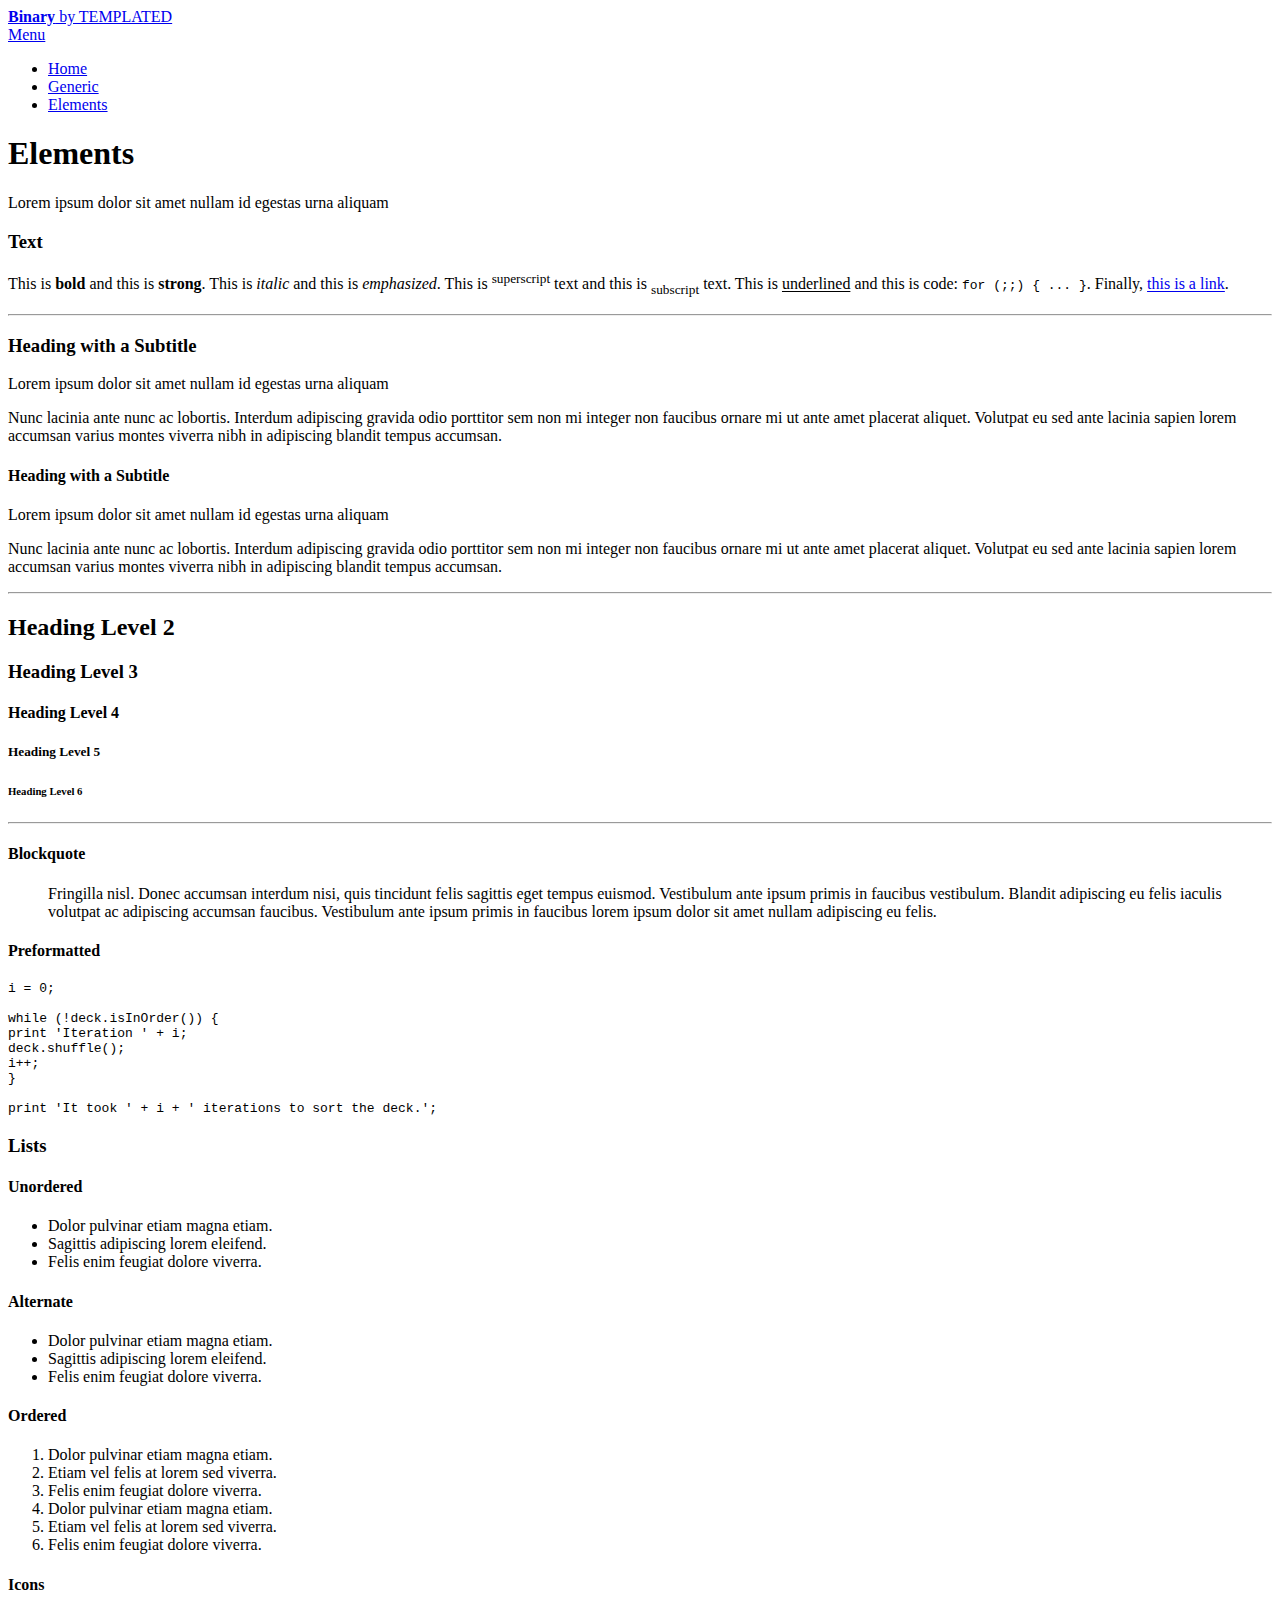
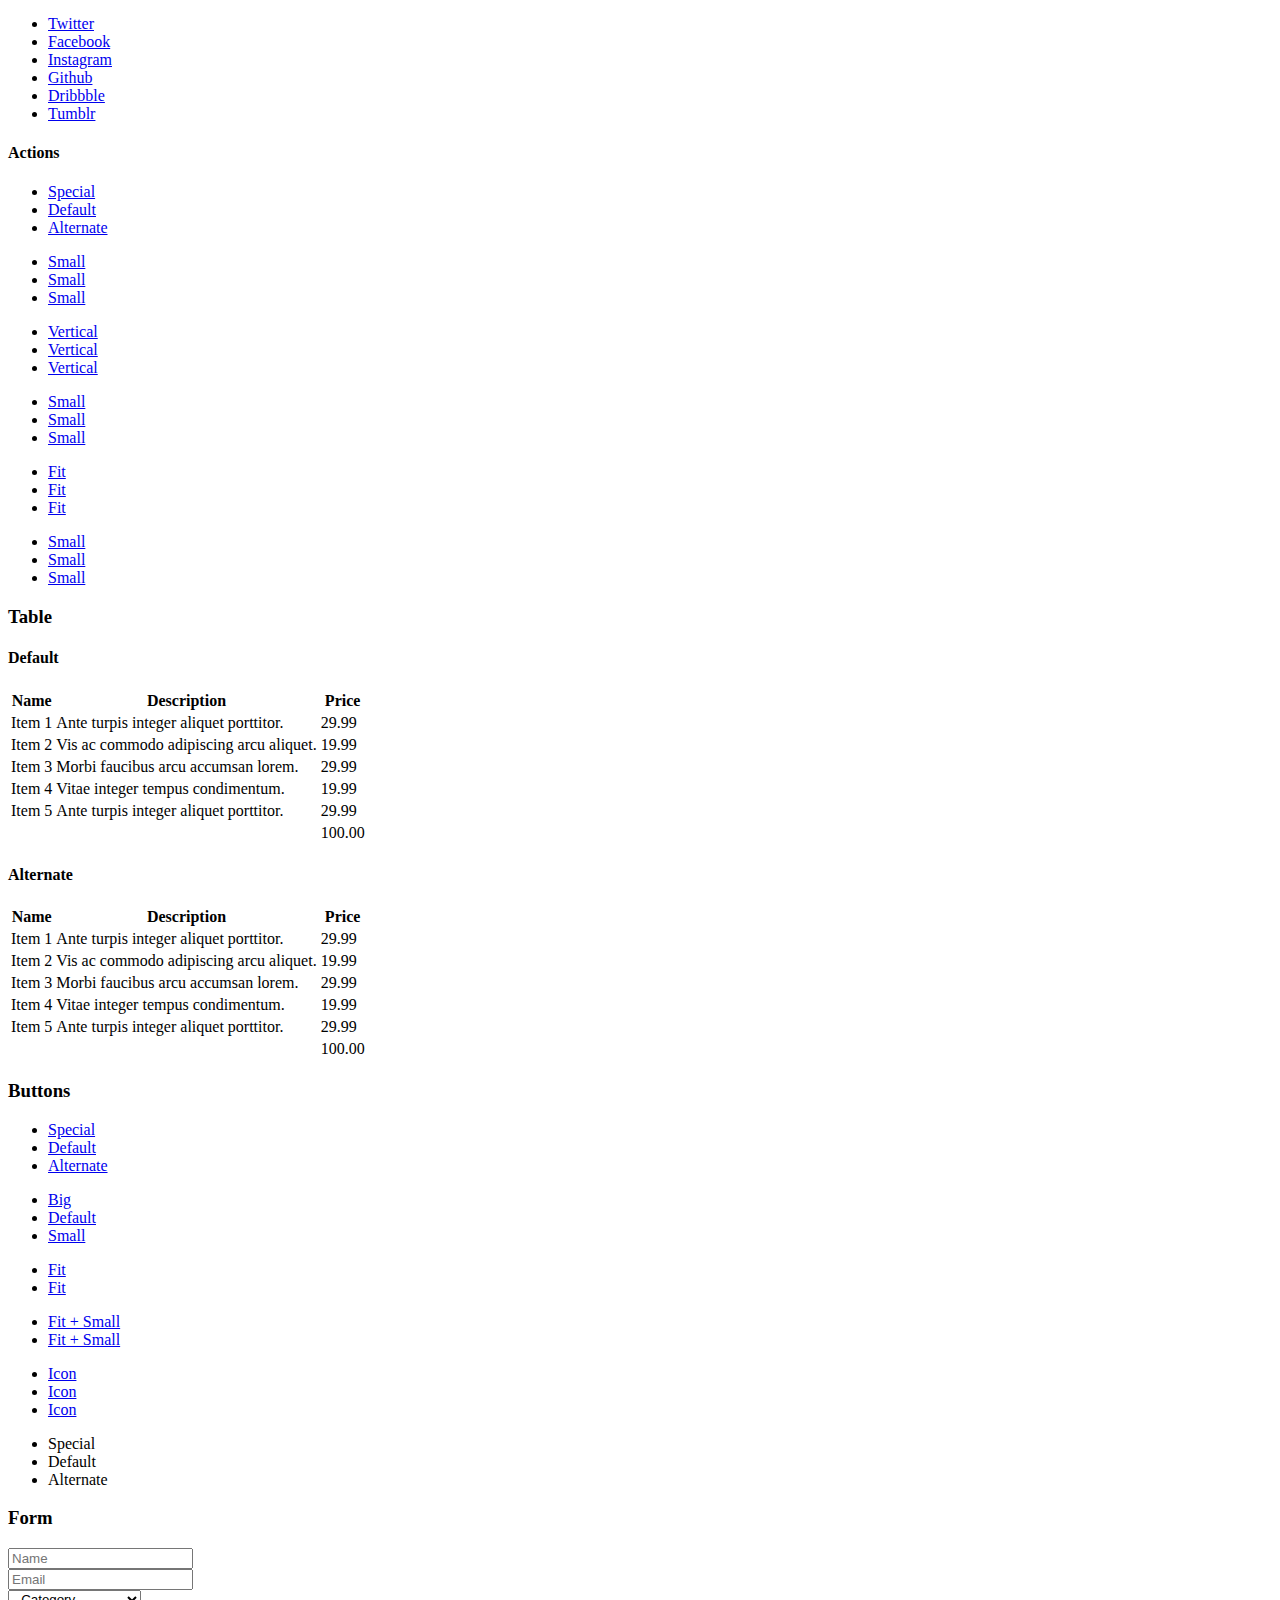
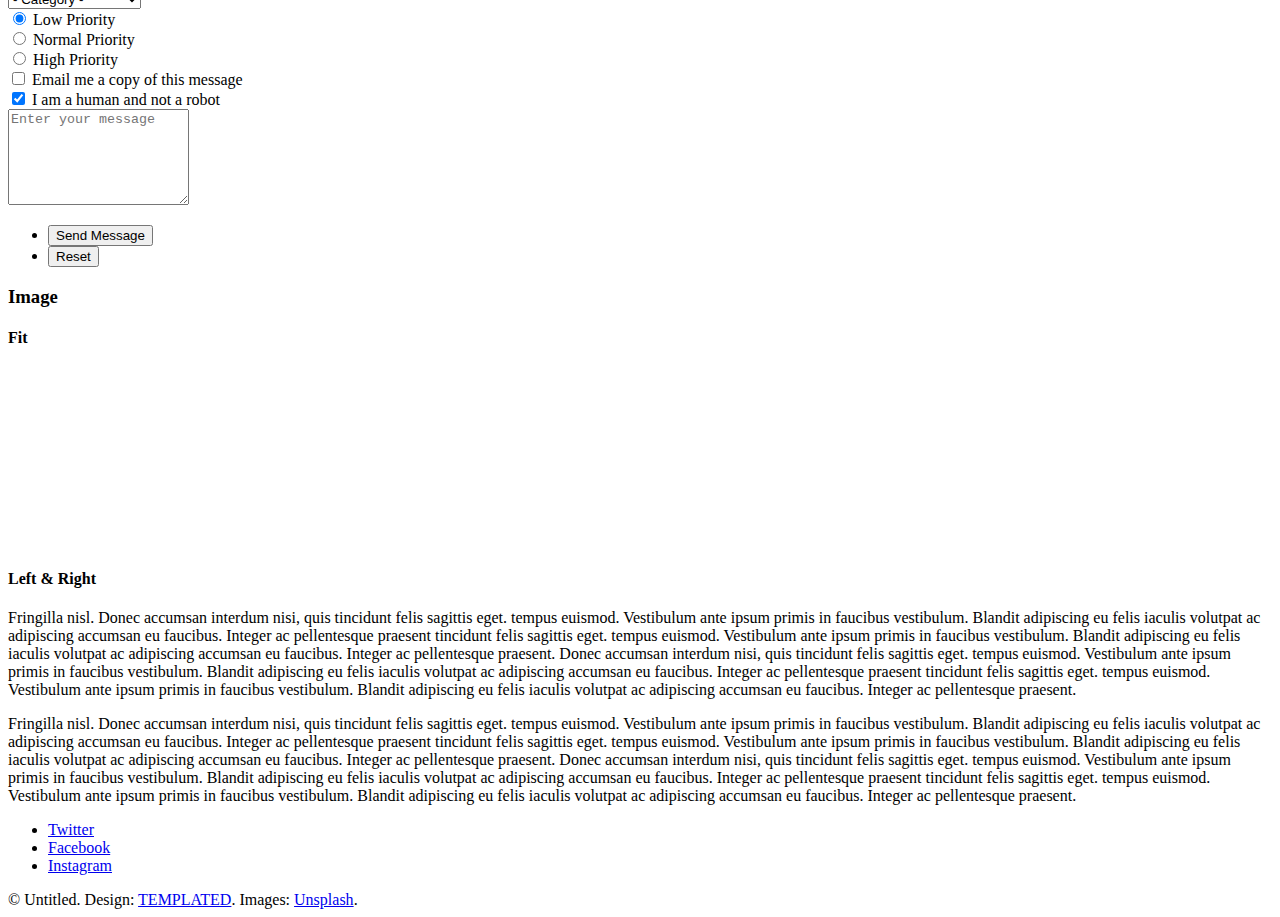
==== elements.html @ 3f6df9b4 "Add files via upload" ====
<!DOCTYPE HTML>
<!--
	Binary by TEMPLATED
	templated.co @templatedco
	Released for free under the Creative Commons Attribution 3.0 license (templated.co/license)
-->
<html>
	<head>
		<title>Elements - Binary by TEMPLATED</title>
		<meta charset="utf-8" />
		<meta name="viewport" content="width=device-width, initial-scale=1" />
		<link rel="stylesheet" href="assets/css/main.css" />
	</head>
	<body>

		<!-- Header -->
			<header id="header">
				<a href="index.html" class="logo"><strong>Binary</strong> by TEMPLATED</a>
				<nav>
					<a href="#menu">Menu</a>
				</nav>
			</header>

		<!-- Nav -->
			<nav id="menu">
				<ul class="links">
					<li><a href="index.html">Home</a></li>
					<li><a href="generic.html">Generic</a></li>
					<li><a href="elements.html">Elements</a></li>
				</ul>
			</nav>

		<!-- Main -->
			<section id="main">
				<div class="inner">
					<header class="major special">
						<h1>Elements</h1>
						<p>Lorem ipsum dolor sit amet nullam id egestas urna aliquam</p>
					</header>

					<!-- Text -->
						<section>
							<h3>Text</h3>
							<p>This is <b>bold</b> and this is <strong>strong</strong>. This is <i>italic</i> and this is <em>emphasized</em>.
							This is <sup>superscript</sup> text and this is <sub>subscript</sub> text.
							This is <u>underlined</u> and this is code: <code>for (;;) { ... }</code>. Finally, <a href="#">this is a link</a>.</p>

							<hr />

							<header>
								<h3>Heading with a Subtitle</h3>
								<p>Lorem ipsum dolor sit amet nullam id egestas urna aliquam</p>
							</header>
							<p>Nunc lacinia ante nunc ac lobortis. Interdum adipiscing gravida odio porttitor sem non mi integer non faucibus ornare mi ut ante amet placerat aliquet. Volutpat eu sed ante lacinia sapien lorem accumsan varius montes viverra nibh in adipiscing blandit tempus accumsan.</p>
							<header>
								<h4>Heading with a Subtitle</h4>
								<p>Lorem ipsum dolor sit amet nullam id egestas urna aliquam</p>
							</header>
							<p>Nunc lacinia ante nunc ac lobortis. Interdum adipiscing gravida odio porttitor sem non mi integer non faucibus ornare mi ut ante amet placerat aliquet. Volutpat eu sed ante lacinia sapien lorem accumsan varius montes viverra nibh in adipiscing blandit tempus accumsan.</p>

							<hr />

							<h2>Heading Level 2</h2>
							<h3>Heading Level 3</h3>
							<h4>Heading Level 4</h4>
							<h5>Heading Level 5</h5>
							<h6>Heading Level 6</h6>

							<hr />

							<h4>Blockquote</h4>
							<blockquote>Fringilla nisl. Donec accumsan interdum nisi, quis tincidunt felis sagittis eget tempus euismod. Vestibulum ante ipsum primis in faucibus vestibulum. Blandit adipiscing eu felis iaculis volutpat ac adipiscing accumsan faucibus. Vestibulum ante ipsum primis in faucibus lorem ipsum dolor sit amet nullam adipiscing eu felis.</blockquote>

							<h4>Preformatted</h4>
							<pre><code>i = 0;

while (!deck.isInOrder()) {
print 'Iteration ' + i;
deck.shuffle();
i++;
}

print 'It took ' + i + ' iterations to sort the deck.';</code></pre>
						</section>

					<!-- Lists -->
						<section>
							<h3>Lists</h3>
							<div class="row">
								<div class="6u 12u$(xsmall)">

									<h4>Unordered</h4>
									<ul>
										<li>Dolor pulvinar etiam magna etiam.</li>
										<li>Sagittis adipiscing lorem eleifend.</li>
										<li>Felis enim feugiat dolore viverra.</li>
									</ul>

									<h4>Alternate</h4>
									<ul class="alt">
										<li>Dolor pulvinar etiam magna etiam.</li>
										<li>Sagittis adipiscing lorem eleifend.</li>
										<li>Felis enim feugiat dolore viverra.</li>
									</ul>

								</div>
								<div class="6u$ 12u$(xsmall)">

									<h4>Ordered</h4>
									<ol>
										<li>Dolor pulvinar etiam magna etiam.</li>
										<li>Etiam vel felis at lorem sed viverra.</li>
										<li>Felis enim feugiat dolore viverra.</li>
										<li>Dolor pulvinar etiam magna etiam.</li>
										<li>Etiam vel felis at lorem sed viverra.</li>
										<li>Felis enim feugiat dolore viverra.</li>
									</ol>

									<h4>Icons</h4>
									<ul class="icons">
										<li><a href="#" class="icon fa-twitter"><span class="label">Twitter</span></a></li>
										<li><a href="#" class="icon fa-facebook"><span class="label">Facebook</span></a></li>
										<li><a href="#" class="icon fa-instagram"><span class="label">Instagram</span></a></li>
										<li><a href="#" class="icon fa-github"><span class="label">Github</span></a></li>
										<li><a href="#" class="icon fa-dribbble"><span class="label">Dribbble</span></a></li>
										<li><a href="#" class="icon fa-tumblr"><span class="label">Tumblr</span></a></li>
									</ul>

								</div>
							</div>

							<h4>Actions</h4>
							<ul class="actions">
								<li><a href="#" class="button special">Special</a></li>
								<li><a href="#" class="button">Default</a></li>
								<li><a href="#" class="button alt">Alternate</a></li>
							</ul>
							<ul class="actions small">
								<li><a href="#" class="button special small">Small</a></li>
								<li><a href="#" class="button small">Small</a></li>
								<li><a href="#" class="button alt small">Small</a></li>
							</ul>
							<div class="row">
								<div class="3u 6u(small) 12u$(xsmall)">
									<ul class="actions vertical">
										<li><a href="#" class="button special">Vertical</a></li>
										<li><a href="#" class="button">Vertical</a></li>
										<li><a href="#" class="button alt">Vertical</a></li>
									</ul>
								</div>
								<div class="3u 6u$(small) 12u$(xsmall)">
									<ul class="actions vertical small">
										<li><a href="#" class="button special small">Small</a></li>
										<li><a href="#" class="button small">Small</a></li>
										<li><a href="#" class="button alt small">Small</a></li>
									</ul>
								</div>
								<div class="3u 6u(small) 12u$(xsmall)">
									<ul class="actions vertical">
										<li><a href="#" class="button special fit">Fit</a></li>
										<li><a href="#" class="button fit">Fit</a></li>
										<li><a href="#" class="button alt fit">Fit</a></li>
									</ul>
								</div>
								<div class="3u$ 6u$(small) 12u$(xsmall)">
									<ul class="actions vertical small">
										<li><a href="#" class="button special small fit">Small</a></li>
										<li><a href="#" class="button small fit">Small</a></li>
										<li><a href="#" class="button alt small fit">Small</a></li>
									</ul>
								</div>
							</div>
						</section>

					<!-- Table -->
						<section>
							<h3>Table</h3>
							<h4>Default</h4>
							<div class="table-wrapper">
								<table>
									<thead>
										<tr>
											<th>Name</th>
											<th>Description</th>
											<th>Price</th>
										</tr>
									</thead>
									<tbody>
										<tr>
											<td>Item 1</td>
											<td>Ante turpis integer aliquet porttitor.</td>
											<td>29.99</td>
										</tr>
										<tr>
											<td>Item 2</td>
											<td>Vis ac commodo adipiscing arcu aliquet.</td>
											<td>19.99</td>
										</tr>
										<tr>
											<td>Item 3</td>
											<td> Morbi faucibus arcu accumsan lorem.</td>
											<td>29.99</td>
										</tr>
										<tr>
											<td>Item 4</td>
											<td>Vitae integer tempus condimentum.</td>
											<td>19.99</td>
										</tr>
										<tr>
											<td>Item 5</td>
											<td>Ante turpis integer aliquet porttitor.</td>
											<td>29.99</td>
										</tr>
									</tbody>
									<tfoot>
										<tr>
											<td colspan="2"></td>
											<td>100.00</td>
										</tr>
									</tfoot>
								</table>
							</div>
							<h4>Alternate</h4>
							<div class="table-wrapper">
								<table class="alt">
									<thead>
										<tr>
											<th>Name</th>
											<th>Description</th>
											<th>Price</th>
										</tr>
									</thead>
									<tbody>
										<tr>
											<td>Item 1</td>
											<td>Ante turpis integer aliquet porttitor.</td>
											<td>29.99</td>
										</tr>
										<tr>
											<td>Item 2</td>
											<td>Vis ac commodo adipiscing arcu aliquet.</td>
											<td>19.99</td>
										</tr>
										<tr>
											<td>Item 3</td>
											<td> Morbi faucibus arcu accumsan lorem.</td>
											<td>29.99</td>
										</tr>
										<tr>
											<td>Item 4</td>
											<td>Vitae integer tempus condimentum.</td>
											<td>19.99</td>
										</tr>
										<tr>
											<td>Item 5</td>
											<td>Ante turpis integer aliquet porttitor.</td>
											<td>29.99</td>
										</tr>
									</tbody>
									<tfoot>
										<tr>
											<td colspan="2"></td>
											<td>100.00</td>
										</tr>
									</tfoot>
								</table>
							</div>
						</section>

					<!-- Buttons -->
						<section>
							<h3>Buttons</h3>
							<ul class="actions">
								<li><a href="#" class="button special">Special</a></li>
								<li><a href="#" class="button">Default</a></li>
								<li><a href="#" class="button alt">Alternate</a></li>
							</ul>
							<ul class="actions">
								<li><a href="#" class="button special big">Big</a></li>
								<li><a href="#" class="button">Default</a></li>
								<li><a href="#" class="button alt small">Small</a></li>
							</ul>
							<div class="row">
								<div class="6u 12u$(xsmall)">
									<ul class="actions fit">
										<li><a href="#" class="button fit">Fit</a></li>
										<li><a href="#" class="button alt fit">Fit</a></li>
									</ul>
								</div>
								<div class="6u$ 12u$(xsmall)">
									<ul class="actions fit small">
										<li><a href="#" class="button fit small">Fit + Small</a></li>
										<li><a href="#" class="button alt fit small">Fit + Small</a></li>
									</ul>
								</div>
							</div>
							<ul class="actions">
								<li><a href="#" class="button special icon fa-download">Icon</a></li>
								<li><a href="#" class="button icon fa-download">Icon</a></li>
								<li><a href="#" class="button alt icon fa-download">Icon</a></li>
							</ul>
							<ul class="actions">
								<li><span class="button special disabled">Special</span></li>
								<li><span class="button disabled">Default</span></li>
								<li><span class="button alt disabled">Alternate</span></li>
							</ul>
						</section>

					<!-- Form -->
						<section>
							<h3>Form</h3>
							<form method="post" action="#">
								<div class="row uniform 50%">
									<div class="6u 12u$(xsmall)">
										<input type="text" name="name" id="name" value="" placeholder="Name" />
									</div>
									<div class="6u$ 12u$(xsmall)">
										<input type="email" name="email" id="email" value="" placeholder="Email" />
									</div>
									<div class="12u$">
										<div class="select-wrapper">
											<select name="category" id="category">
												<option value="">- Category -</option>
												<option value="1">Manufacturing</option>
												<option value="1">Shipping</option>
												<option value="1">Administration</option>
												<option value="1">Human Resources</option>
											</select>
										</div>
									</div>
									<div class="4u 12u$(xsmall)">
										<input type="radio" id="priority-low" name="priority" checked>
										<label for="priority-low">Low Priority</label>
									</div>
									<div class="4u 12u$(xsmall)">
										<input type="radio" id="priority-normal" name="priority">
										<label for="priority-normal">Normal Priority</label>
									</div>
									<div class="4u$ 12u$(xsmall)">
										<input type="radio" id="priority-high" name="priority">
										<label for="priority-high">High Priority</label>
									</div>
									<div class="6u 12u$(small)">
										<input type="checkbox" id="copy" name="copy">
										<label for="copy">Email me a copy of this message</label>
									</div>
									<div class="6u$ 12u$(small)">
										<input type="checkbox" id="human" name="human" checked>
										<label for="human">I am a human and not a robot</label>
									</div>
									<div class="12u$">
										<textarea name="message" id="message" placeholder="Enter your message" rows="6"></textarea>
									</div>
									<div class="12u$">
										<ul class="actions">
											<li><input type="submit" value="Send Message" class="special" /></li>
											<li><input type="reset" value="Reset" /></li>
										</ul>
									</div>
								</div>
							</form>
						</section>

					<!-- Image -->
						<section>
							<h3>Image</h3>
							<h4>Fit</h4>
							<div class="box alt">
								<div class="row 50% uniform">
									<div class="12u$"><span class="image fit"><img src="images/pic11.jpg" alt="" /></span></div>
									<div class="4u"><span class="image fit"><img src="images/pic03.jpg" alt="" /></span></div>
									<div class="4u"><span class="image fit"><img src="images/pic04.jpg" alt="" /></span></div>
									<div class="4u$"><span class="image fit"><img src="images/pic05.jpg" alt="" /></span></div>
									<div class="4u"><span class="image fit"><img src="images/pic05.jpg" alt="" /></span></div>
									<div class="4u"><span class="image fit"><img src="images/pic03.jpg" alt="" /></span></div>
									<div class="4u$"><span class="image fit"><img src="images/pic04.jpg" alt="" /></span></div>
									<div class="4u"><span class="image fit"><img src="images/pic04.jpg" alt="" /></span></div>
									<div class="4u"><span class="image fit"><img src="images/pic05.jpg" alt="" /></span></div>
									<div class="4u$"><span class="image fit"><img src="images/pic03.jpg" alt="" /></span></div>
								</div>
							</div>

							<h4>Left &amp; Right</h4>
							<p><span class="image left"><img src="images/pic06.jpg" alt="" /></span>Fringilla nisl. Donec accumsan interdum nisi, quis tincidunt felis sagittis eget. tempus euismod. Vestibulum ante ipsum primis in faucibus vestibulum. Blandit adipiscing eu felis iaculis volutpat ac adipiscing accumsan eu faucibus. Integer ac pellentesque praesent tincidunt felis sagittis eget. tempus euismod. Vestibulum ante ipsum primis in faucibus vestibulum. Blandit adipiscing eu felis iaculis volutpat ac adipiscing accumsan eu faucibus. Integer ac pellentesque praesent. Donec accumsan interdum nisi, quis tincidunt felis sagittis eget. tempus euismod. Vestibulum ante ipsum primis in faucibus vestibulum. Blandit adipiscing eu felis iaculis volutpat ac adipiscing accumsan eu faucibus. Integer ac pellentesque praesent tincidunt felis sagittis eget. tempus euismod. Vestibulum ante ipsum primis in faucibus vestibulum. Blandit adipiscing eu felis iaculis volutpat ac adipiscing accumsan eu faucibus. Integer ac pellentesque praesent.</p>
							<p><span class="image right"><img src="images/pic06.jpg" alt="" /></span>Fringilla nisl. Donec accumsan interdum nisi, quis tincidunt felis sagittis eget. tempus euismod. Vestibulum ante ipsum primis in faucibus vestibulum. Blandit adipiscing eu felis iaculis volutpat ac adipiscing accumsan eu faucibus. Integer ac pellentesque praesent tincidunt felis sagittis eget. tempus euismod. Vestibulum ante ipsum primis in faucibus vestibulum. Blandit adipiscing eu felis iaculis volutpat ac adipiscing accumsan eu faucibus. Integer ac pellentesque praesent. Donec accumsan interdum nisi, quis tincidunt felis sagittis eget. tempus euismod. Vestibulum ante ipsum primis in faucibus vestibulum. Blandit adipiscing eu felis iaculis volutpat ac adipiscing accumsan eu faucibus. Integer ac pellentesque praesent tincidunt felis sagittis eget. tempus euismod. Vestibulum ante ipsum primis in faucibus vestibulum. Blandit adipiscing eu felis iaculis volutpat ac adipiscing accumsan eu faucibus. Integer ac pellentesque praesent.</p>
						</section>

				</div>
			</section>

		<!-- Footer -->
			<footer id="footer">
				<ul class="icons">
					<li><a href="#" class="icon fa-twitter"><span class="label">Twitter</span></a></li>
					<li><a href="#" class="icon fa-facebook"><span class="label">Facebook</span></a></li>
					<li><a href="#" class="icon fa-instagram"><span class="label">Instagram</span></a></li>
				</ul>
				<div class="copyright">
					&copy; Untitled. Design: <a href="https://templated.co">TEMPLATED</a>. Images: <a href="https://unsplash.com">Unsplash</a>.
				</div>
			</footer>

		<!-- Scripts -->
			<script src="assets/js/jquery.min.js"></script>
			<script src="assets/js/jquery.scrolly.min.js"></script>
			<script src="assets/js/skel.min.js"></script>
			<script src="assets/js/util.js"></script>
			<script src="assets/js/main.js"></script>

	</body>
</html>
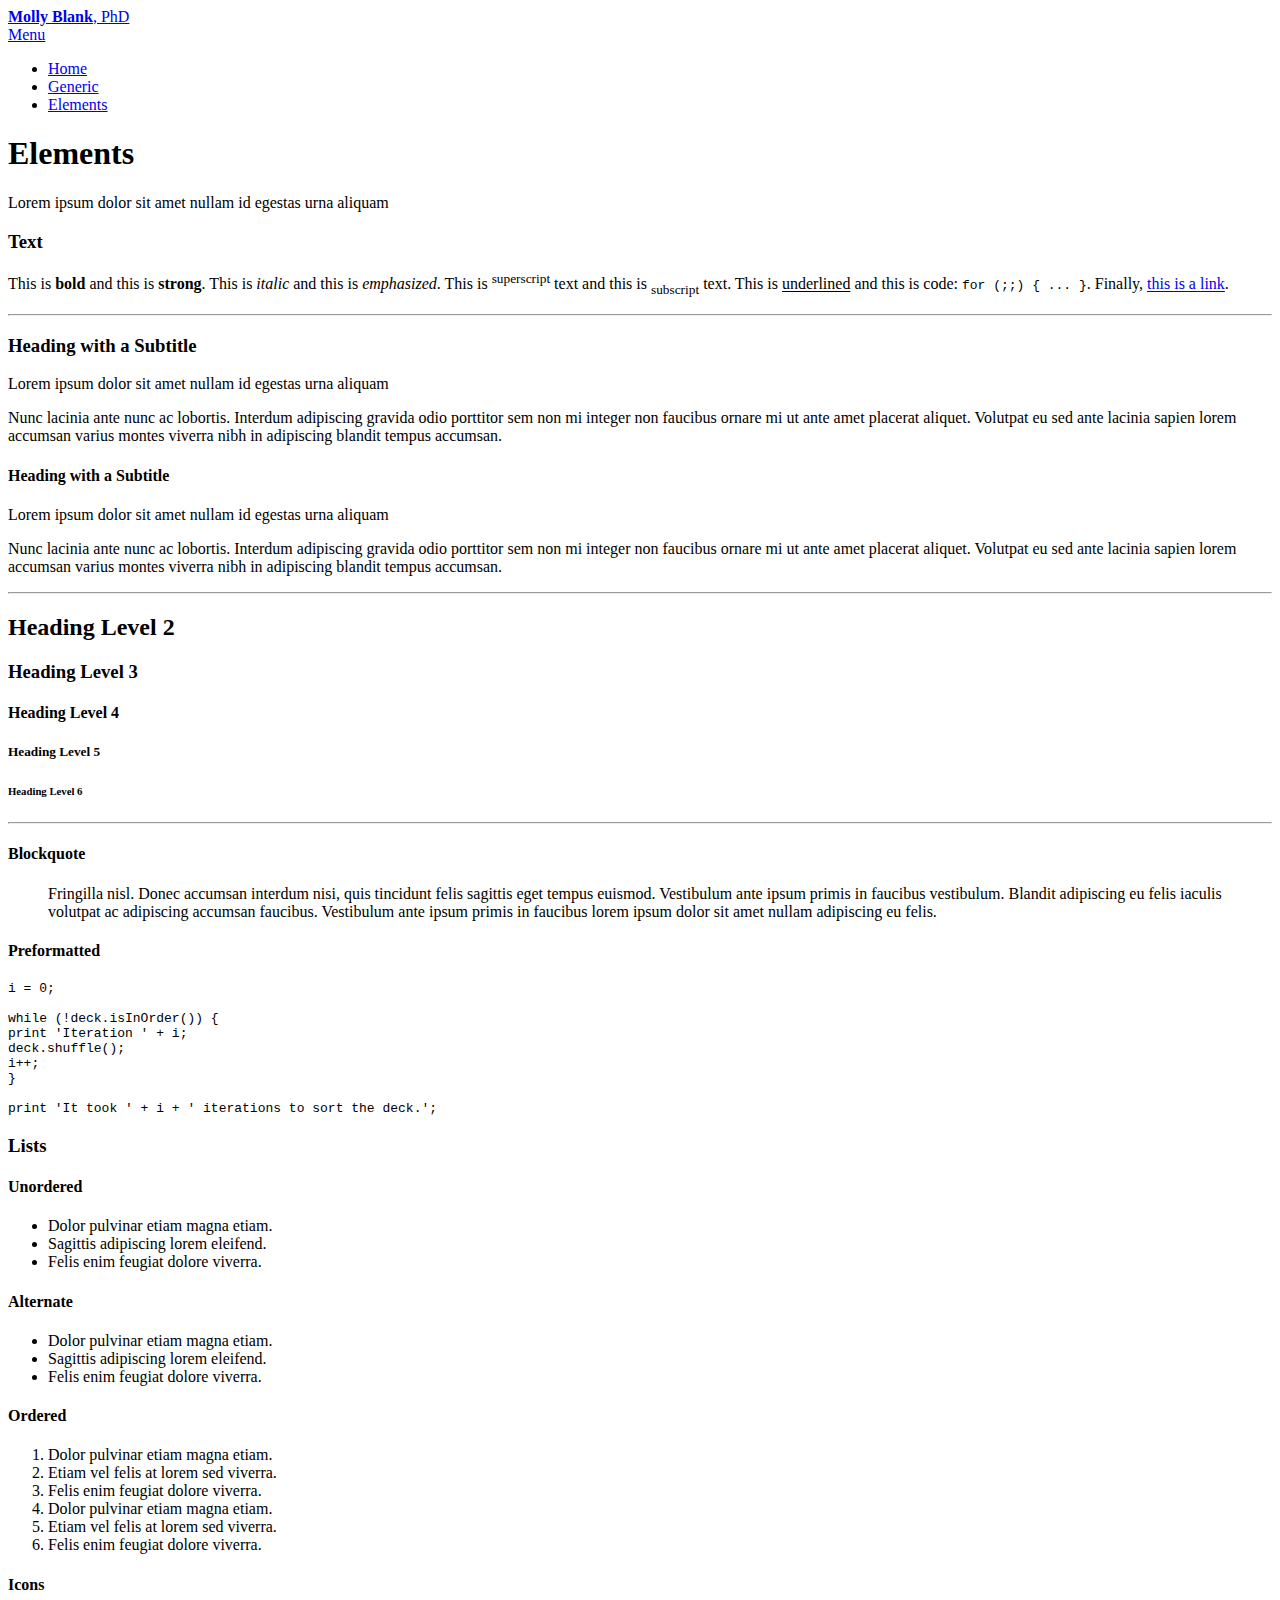
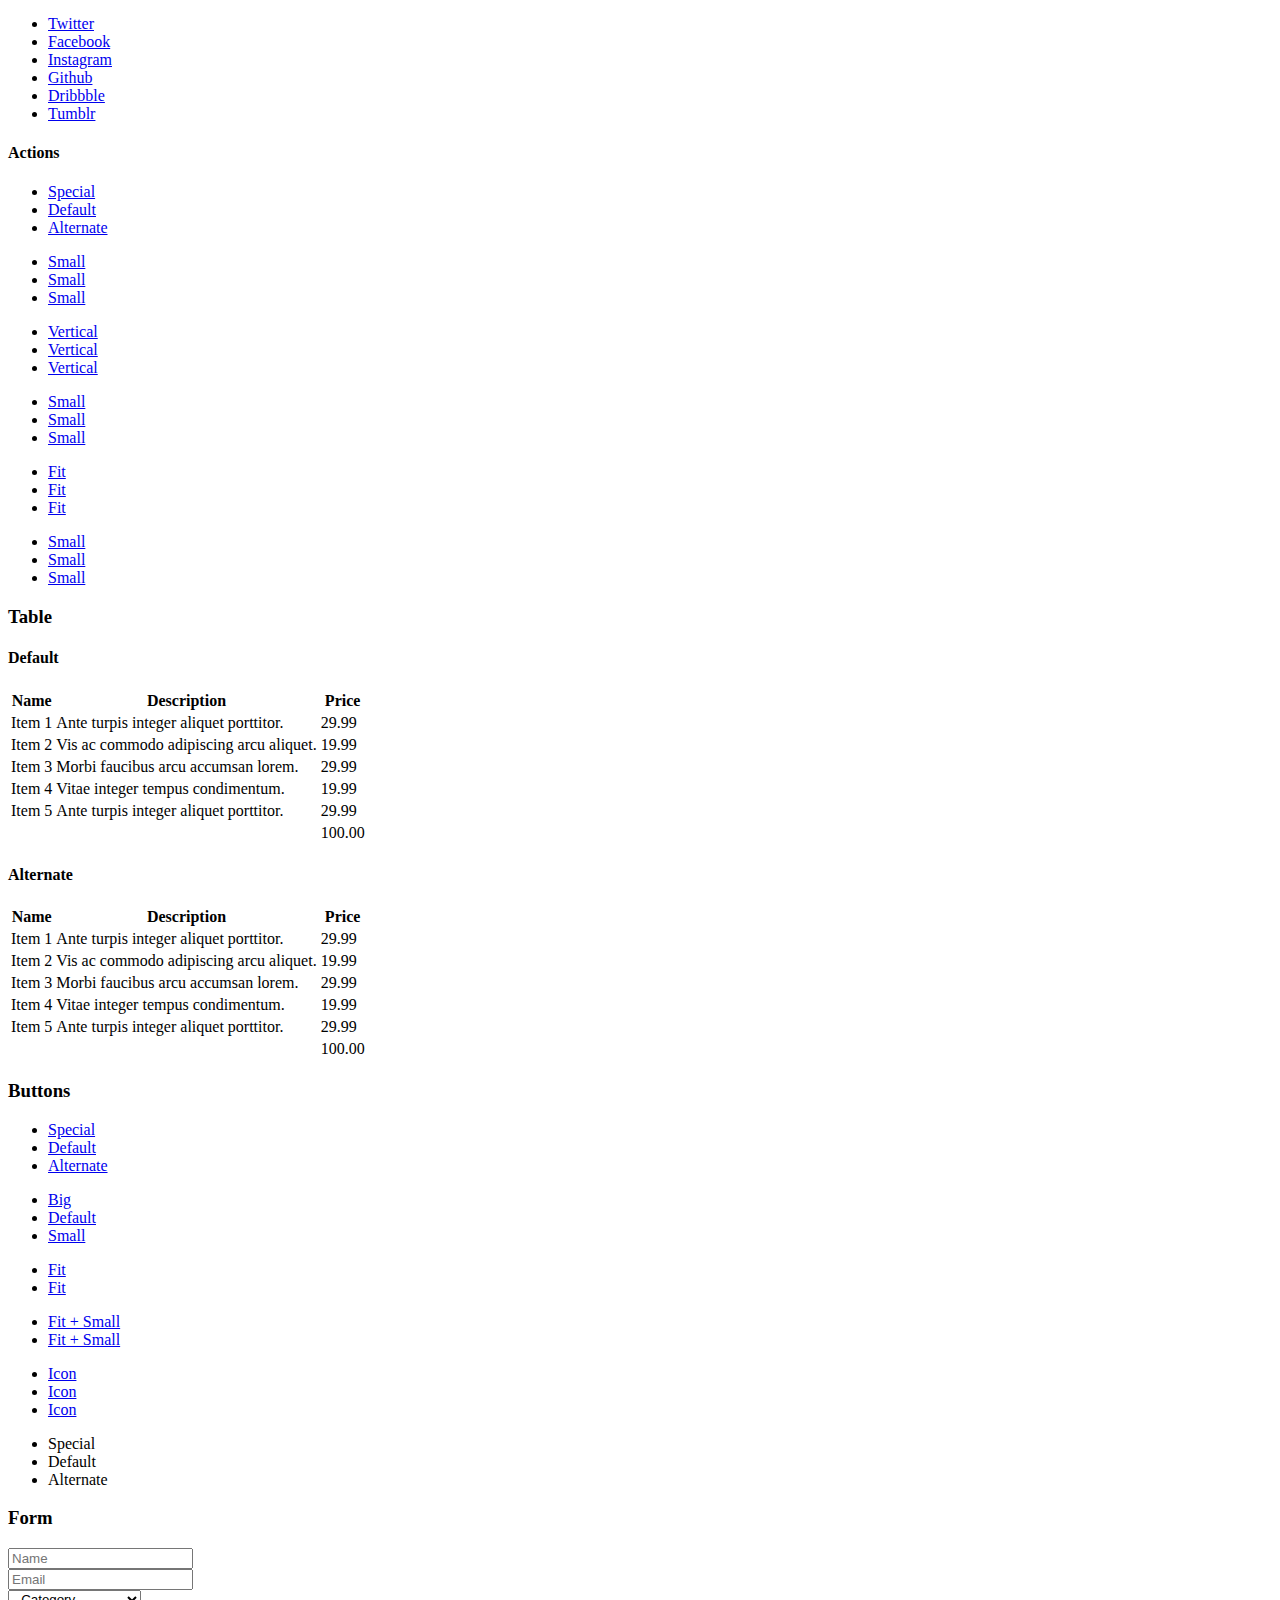
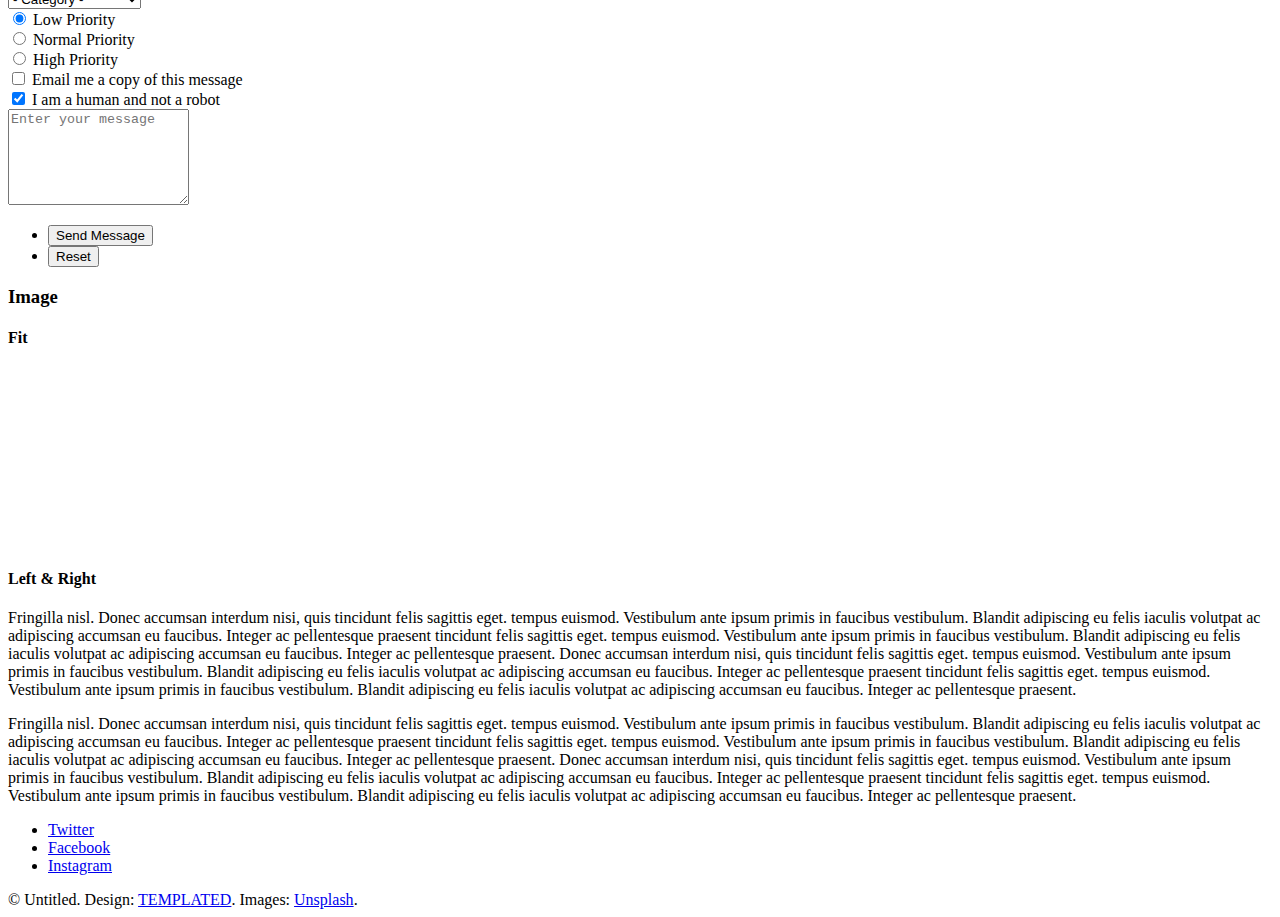
==== commit f9af42f2: "Create elements.html" ====
--- a/elements.html
+++ b/elements.html
@@ -15,7 +15,7 @@
 
 		<!-- Header -->
 			<header id="header">
-				<a href="index.html" class="logo"><strong>Binary</strong> by TEMPLATED</a>
+				<a href="index.html" class="logo"><strong>Molly Blank</strong>, PhD</a>
 				<nav>
 					<a href="#menu">Menu</a>
 				</nav>
